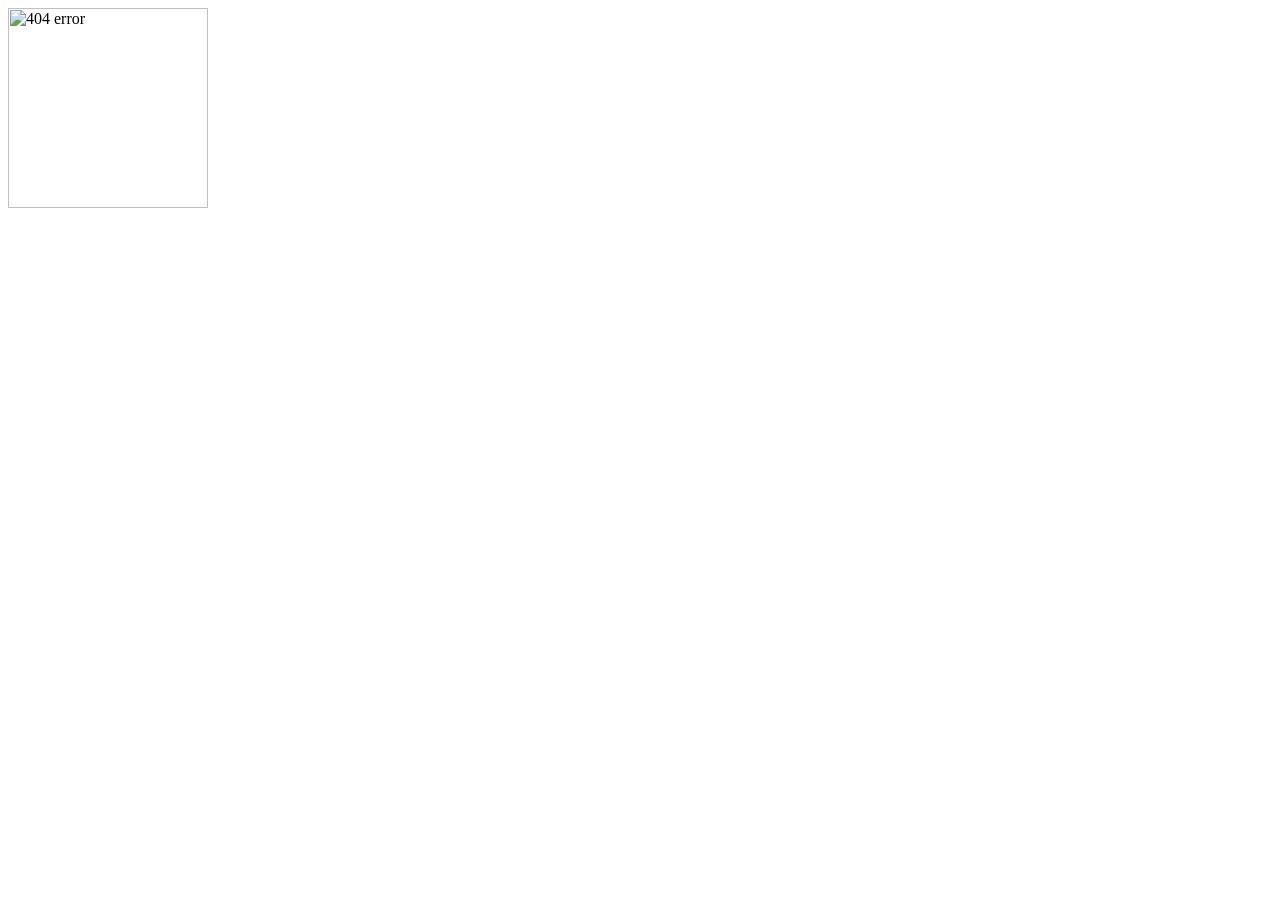
==== aboutme.html @ 1dd00648 "third" ====
<html>
    <head>
        <title>About me</title>
    </head>
    <body>
        <div>
            <img src="https://samrat-py.github.io/samrat_gautam/assets/myimage.jpg" alt="404 error" height="200px" width="200px">
        </div>
    </body>
</html>
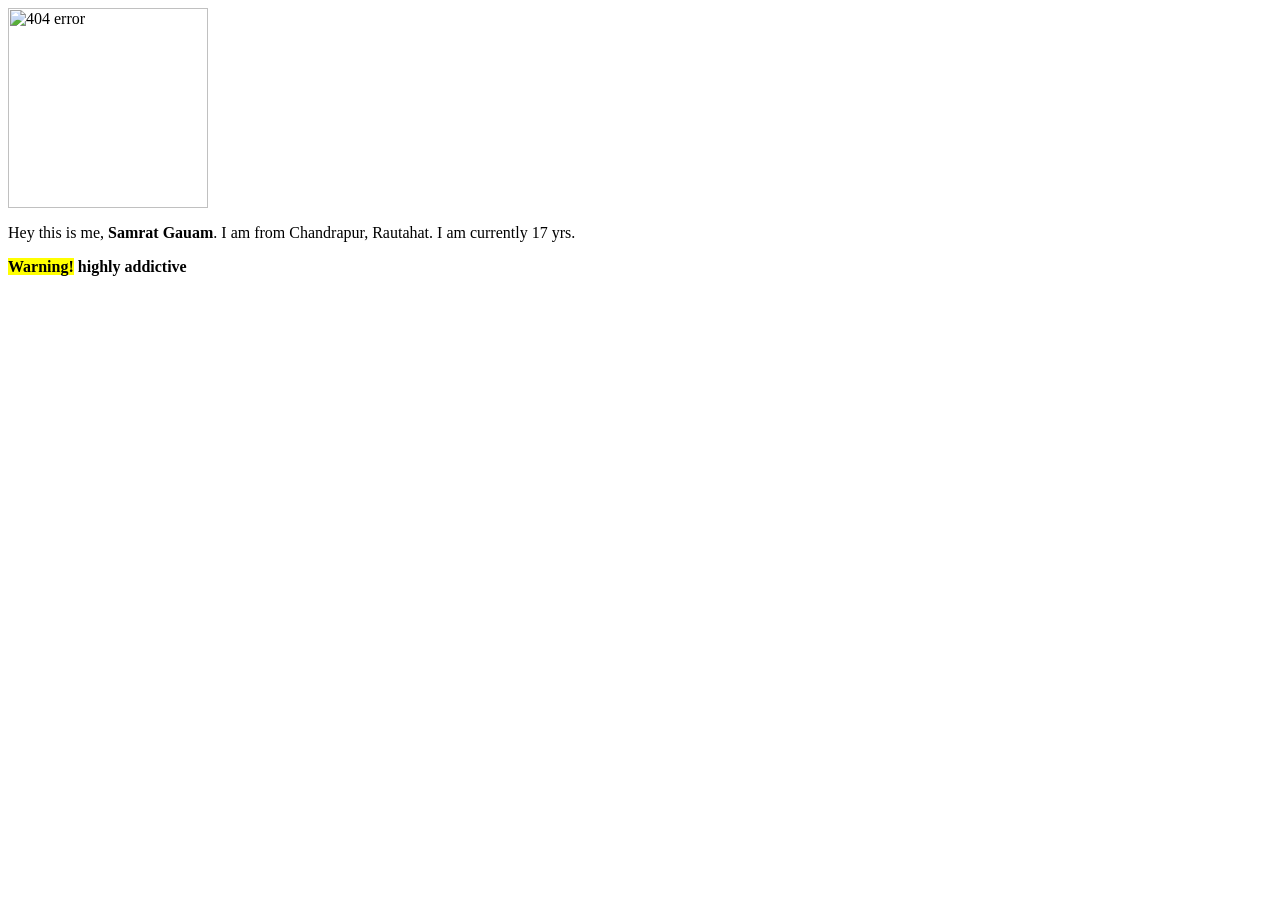
==== commit 365fbf61: "fourth" ====
--- a/aboutme.html
+++ b/aboutme.html
@@ -5,6 +5,8 @@
     <body>
         <div>
             <img src="https://samrat-py.github.io/samrat_gautam/assets/myimage.jpg" alt="404 error" height="200px" width="200px">
+            <p>Hey this is me, <b>Samrat Gauam</b>. I am from Chandrapur, Rautahat. I am currently 17 yrs.</p>
+            <strong> <mark>Warning!</mark> highly addictive</strong>
         </div>
     </body>
 </html>
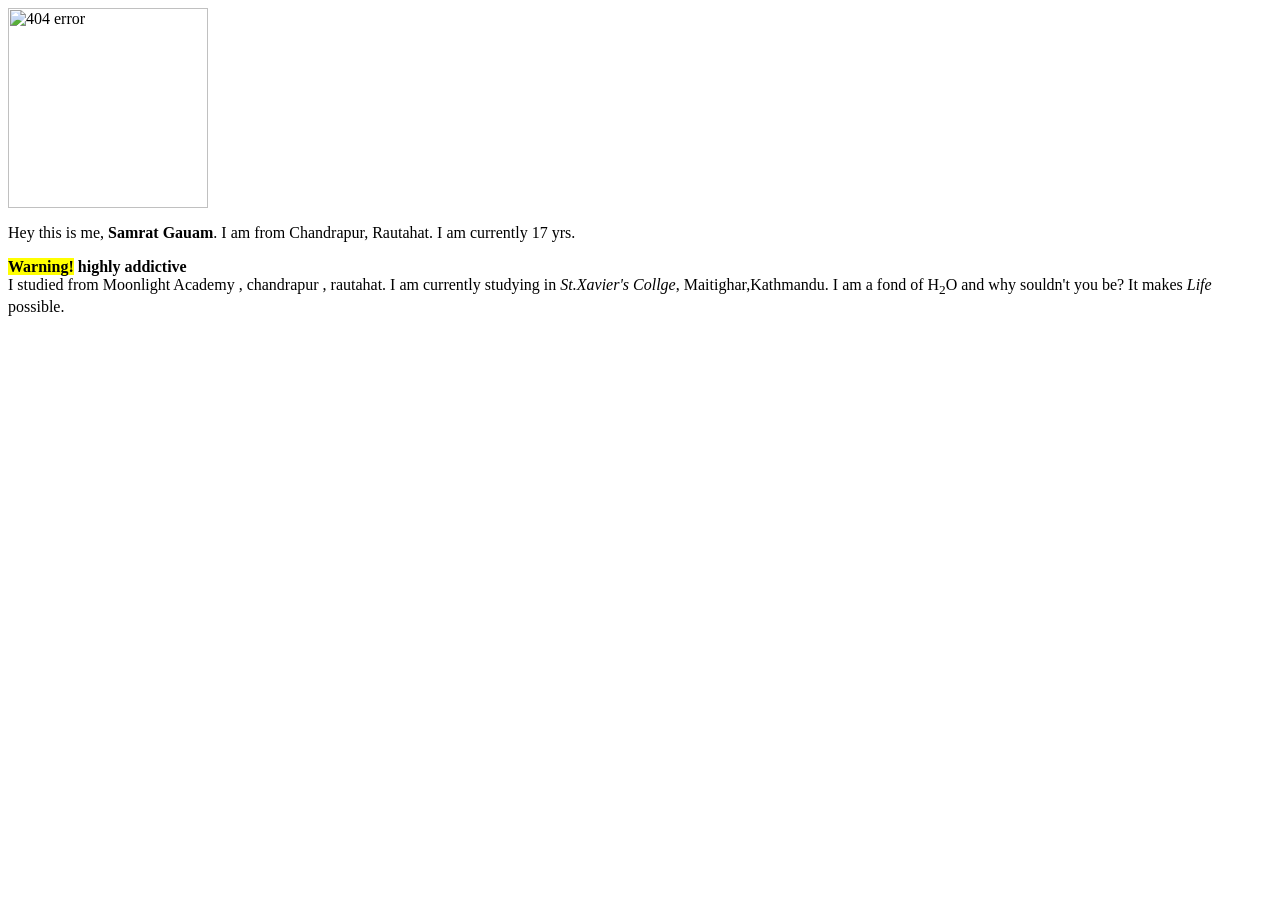
==== commit bcdd8488: "fifth" ====
--- a/aboutme.html
+++ b/aboutme.html
@@ -7,6 +7,12 @@
             <img src="https://samrat-py.github.io/samrat_gautam/assets/myimage.jpg" alt="404 error" height="200px" width="200px">
             <p>Hey this is me, <b>Samrat Gauam</b>. I am from Chandrapur, Rautahat. I am currently 17 yrs.</p>
             <strong> <mark>Warning!</mark> highly addictive</strong>
+            <div>
+                I studied from Moonlight Academy , chandrapur , rautahat. I am currently studying in <em>St.Xavier's Collge</em>, Maitighar,Kathmandu. I am a fond of H<sub>2</sub>O and why souldn't you be? It makes <i>Life</i> possible.
+            </div>
+            <section>
+                
+            </section>
         </div>
     </body>
 </html>
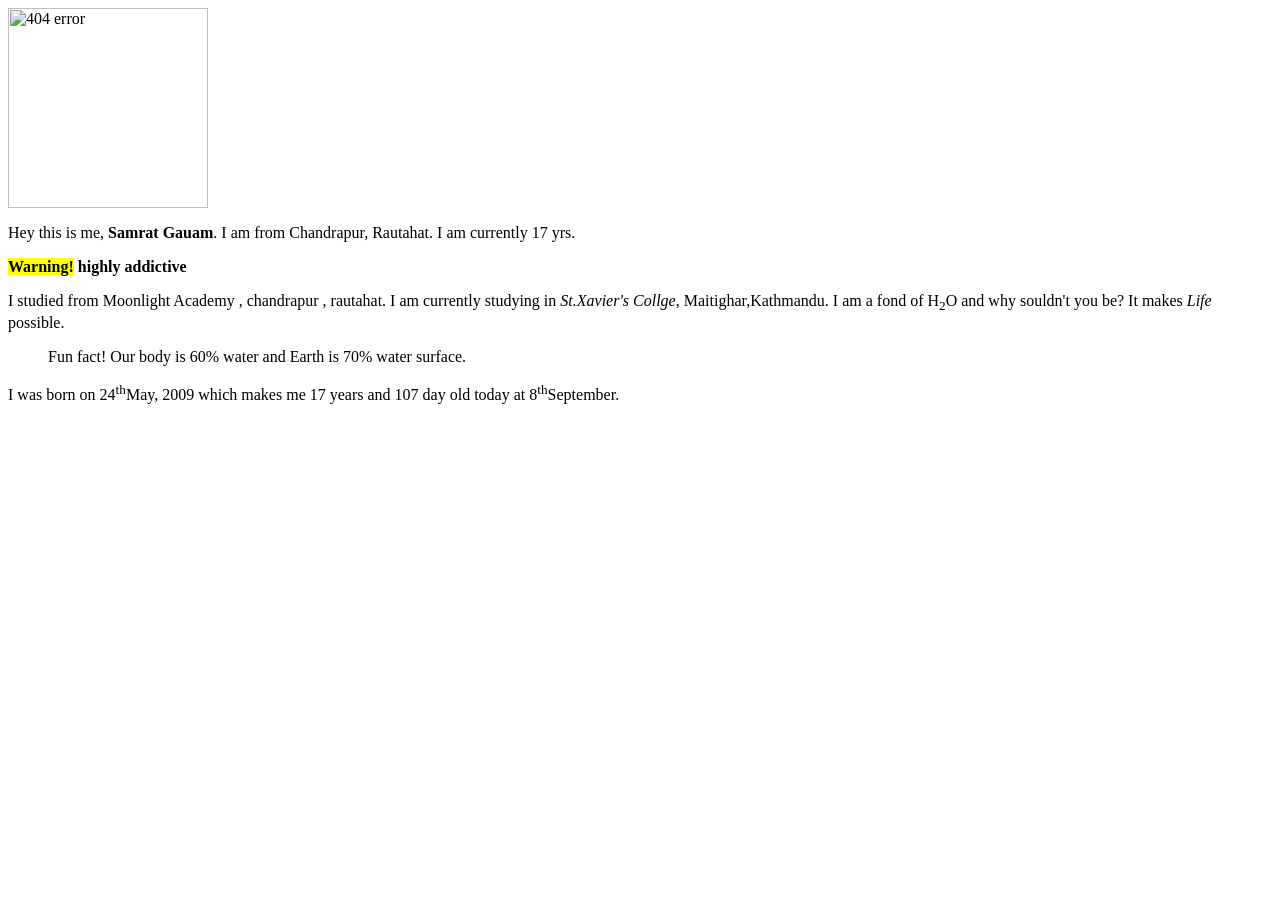
==== commit 84a46d01: "sixth" ====
--- a/aboutme.html
+++ b/aboutme.html
@@ -8,10 +8,13 @@
             <p>Hey this is me, <b>Samrat Gauam</b>. I am from Chandrapur, Rautahat. I am currently 17 yrs.</p>
             <strong> <mark>Warning!</mark> highly addictive</strong>
             <div>
-                I studied from Moonlight Academy , chandrapur , rautahat. I am currently studying in <em>St.Xavier's Collge</em>, Maitighar,Kathmandu. I am a fond of H<sub>2</sub>O and why souldn't you be? It makes <i>Life</i> possible.
+                <p>
+                  I studied from Moonlight Academy , chandrapur , rautahat. I am currently studying in <em>St.Xavier's Collge</em>, Maitighar,Kathmandu. I am a fond of H<sub>2</sub>O and why souldn't you be? It makes <i>Life</i> possible. <blockquote>Fun fact! Our body is 60% water and Earth is 70% water surface.</blockquote>
+                </p>
+                
             </div>
             <section>
-                
+                <p>I was born on 24<sup>th</sup>May, 2009 which makes me 17 years and 107 day old today at 8<sup>th</sup>September.</p>
             </section>
         </div>
     </body>
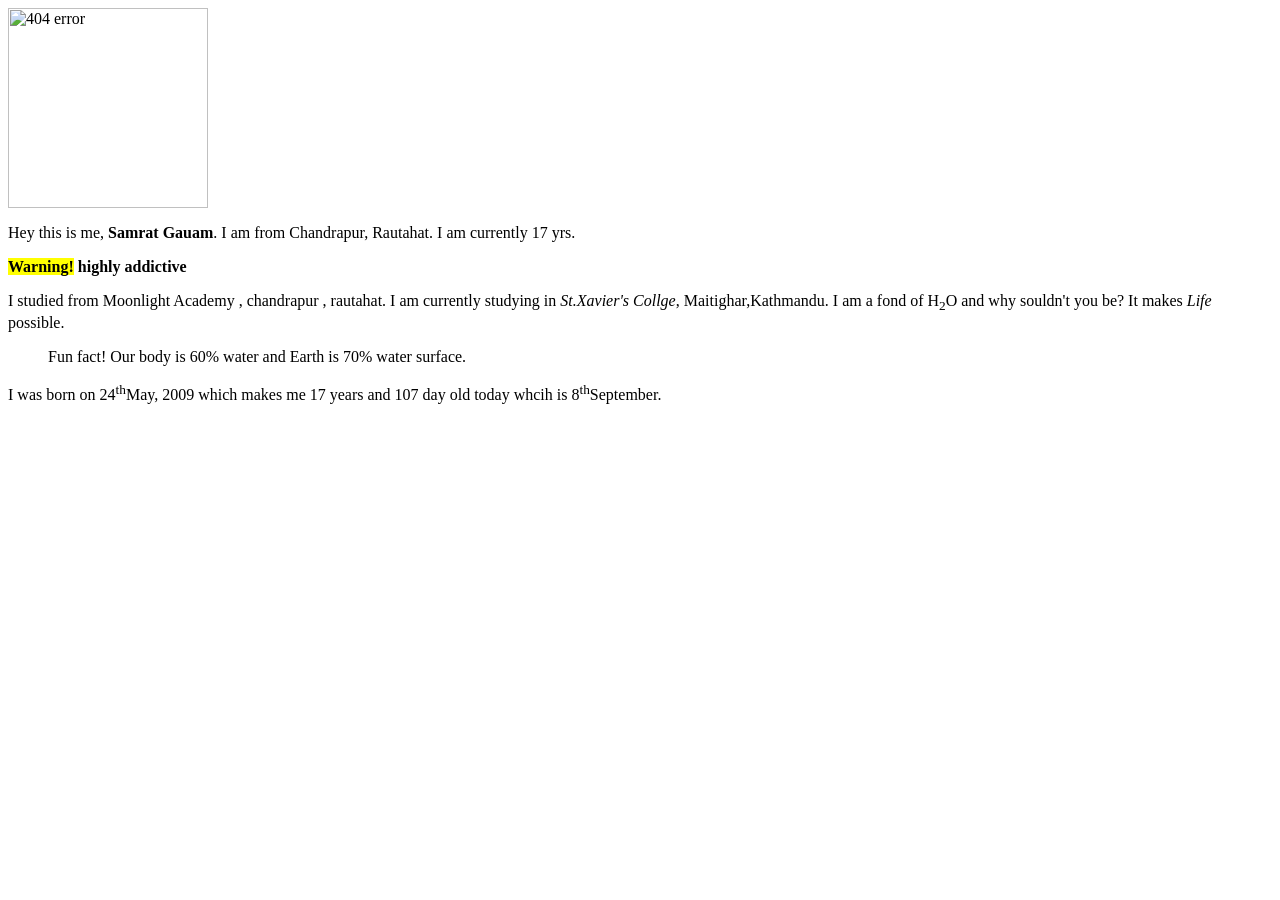
==== commit 47dc2570: "eighth" ====
--- a/aboutme.html
+++ b/aboutme.html
@@ -14,7 +14,7 @@
                 
             </div>
             <section>
-                <p>I was born on 24<sup>th</sup>May, 2009 which makes me 17 years and 107 day old today at 8<sup>th</sup>September.</p>
+                <p>I was born on 24<sup>th</sup>May, 2009 which makes me 17 years and 107 day old today whcih is 8<sup>th</sup>September.</p>
             </section>
         </div>
     </body>
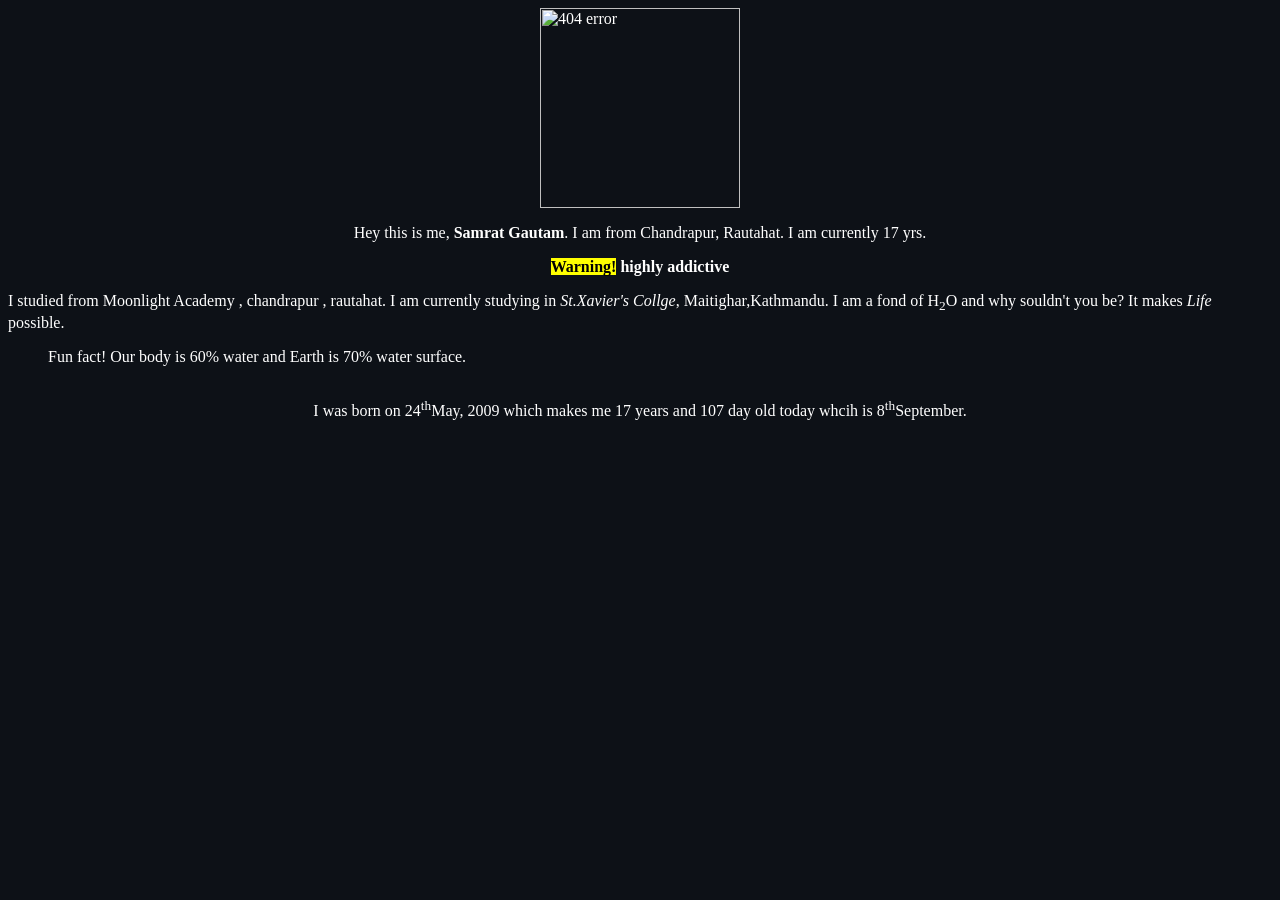
==== commit 741f433b: "first reop" ====
--- a/aboutme.html
+++ b/aboutme.html
@@ -1,11 +1,12 @@
 <html>
     <head>
         <title>About me</title>
+        <link rel="stylesheet" href="style.css">
     </head>
-    <body>
-        <div>
+    <body class="flex">
+        <div class="flex" >
             <img src="https://samrat-py.github.io/samrat_gautam/assets/myimage.jpg" alt="404 error" height="200px" width="200px">
-            <p>Hey this is me, <b>Samrat Gauam</b>. I am from Chandrapur, Rautahat. I am currently 17 yrs.</p>
+            <p>Hey this is me, <b>Samrat Gautam</b>. I am from Chandrapur, Rautahat. I am currently 17 yrs.</p>
             <strong> <mark>Warning!</mark> highly addictive</strong>
             <div>
                 <p>
--- a/style.css
+++ b/style.css
@@ -0,0 +1,33 @@
+
+body{
+    background-color: #0D1117;
+    color:white ;
+}
+.flex{
+    display: flex;
+    justify-content: center;
+    align-items: center;
+    flex-direction: column;
+    
+}
+.boxes{
+    height: 35px;
+    width: 250px;
+    text-align: center;
+    background-color: #22242A;
+    border-radius: 5px;
+    
+}
+a{
+    text-decoration: none;
+    color: #1b2cc1;
+    font-size: 22px;   
+}
+.boxes:hover{
+    border: 1px solid blue;
+    scale: 1.05;
+}
+.container{
+    margin-top: 150px;
+    margin-bottom: 100px;
+}
